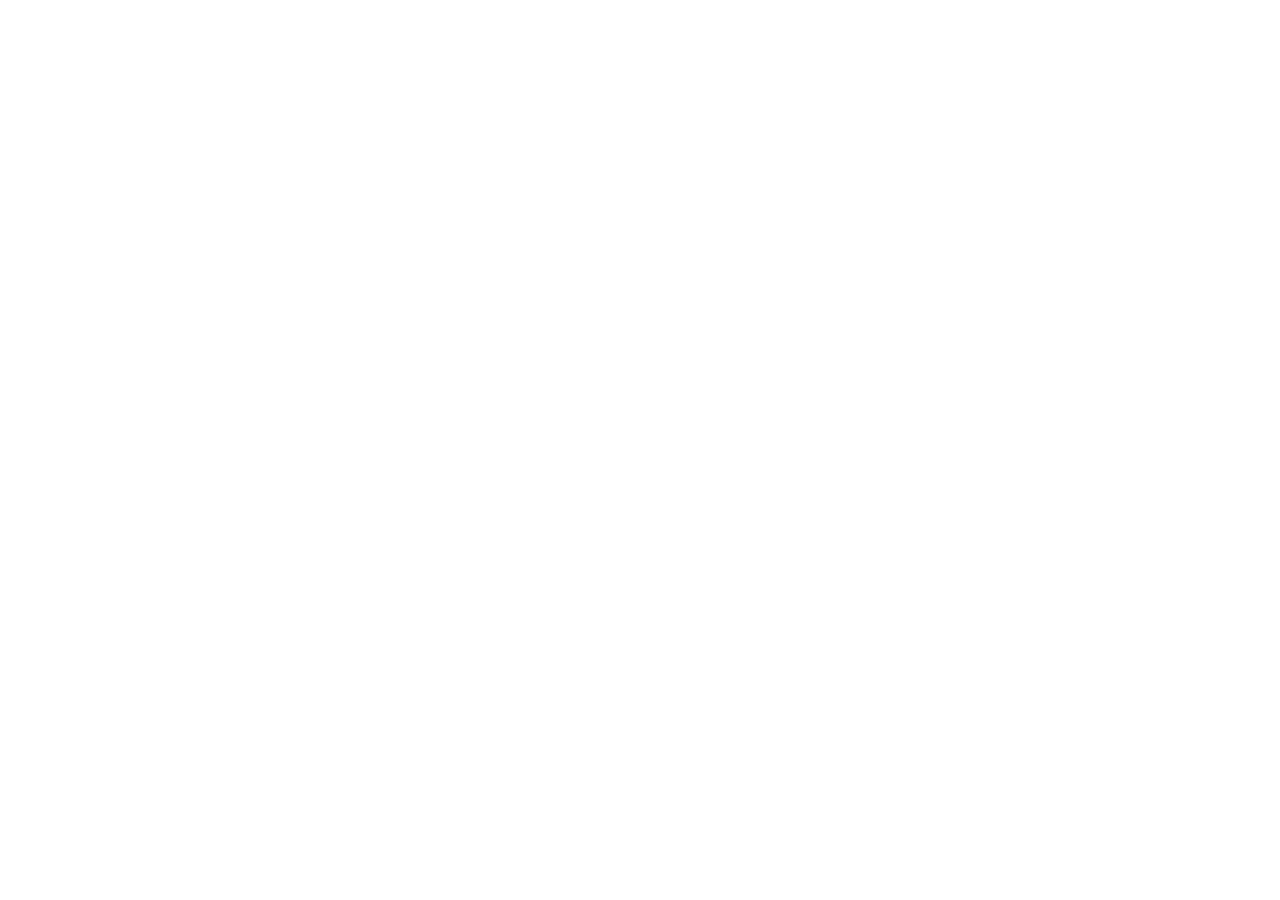
==== index.html @ 49c01202 "commit" ====
<!DOCTYPE html>
<html lang="en">
<head>
    <meta charset="UTF-8">
    <meta name="viewport" content="width=device-width, initial-scale=1.0">
    <title>binirica</title>
</head>
<body>
    
</body>
</html>
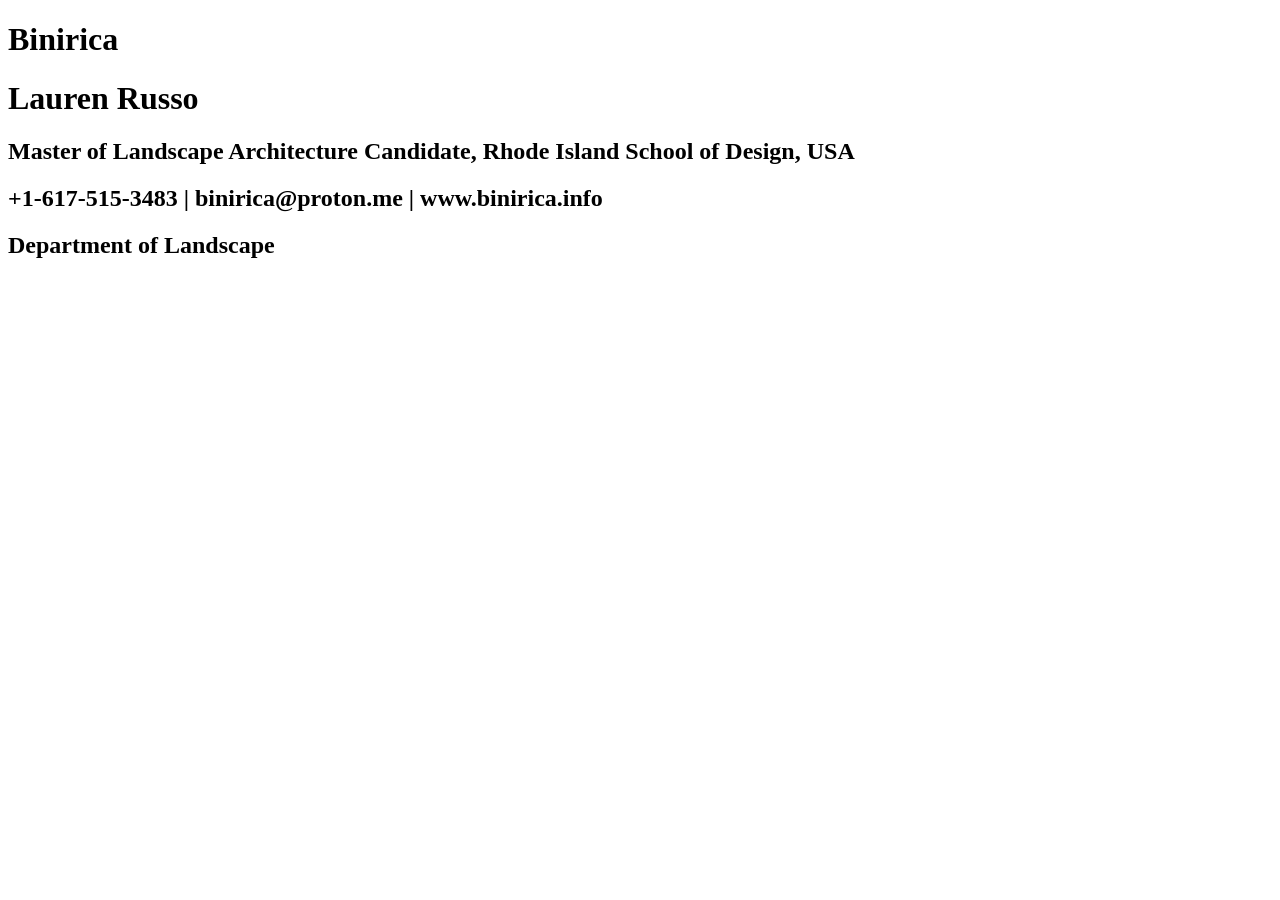
==== commit 5e6daa54: "commit" ====
--- a/index.html
+++ b/index.html
@@ -6,6 +6,13 @@
     <title>binirica</title>
 </head>
 <body>
-    
+    <h1>Binirica</h1>
+    <div class="CV">
+        <h1>Lauren Russo</h1>
+            <h2>Master of Landscape Architecture Candidate, Rhode Island School of Design, USA</h2>
+            <h2>+1-617-515-3483 | binirica@proton.me | www.binirica.info</h2>
+            <h2>Department of Landscape </h2>
+
+    </div>
 </body>
 </html>
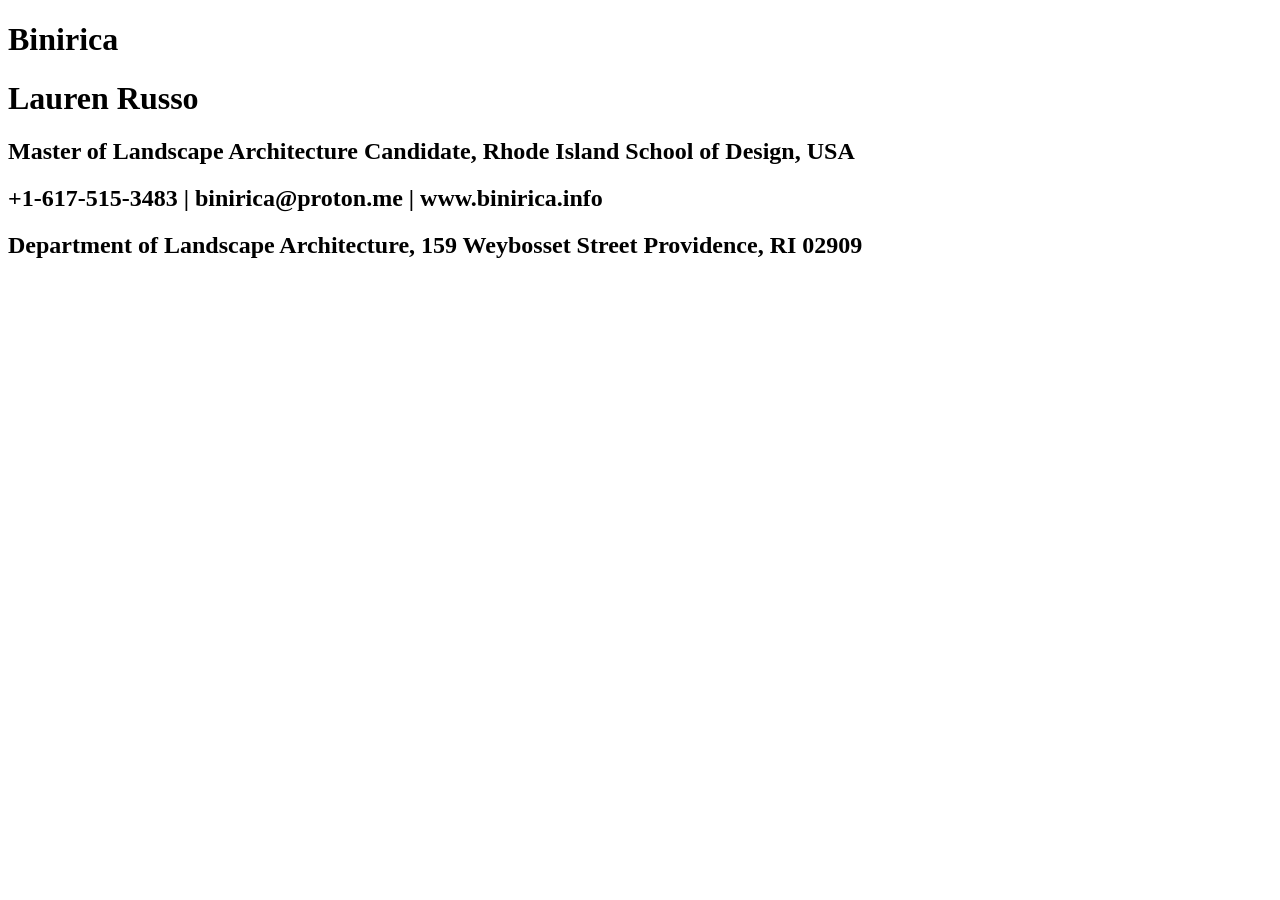
==== commit 9edcc75b: "commit" ====
--- a/index.html
+++ b/index.html
@@ -11,7 +11,7 @@
         <h1>Lauren Russo</h1>
             <h2>Master of Landscape Architecture Candidate, Rhode Island School of Design, USA</h2>
             <h2>+1-617-515-3483 | binirica@proton.me | www.binirica.info</h2>
-            <h2>Department of Landscape </h2>
+            <h2>Department of Landscape Architecture, 159 Weybosset Street Providence, RI 02909</h2>
 
     </div>
 </body>
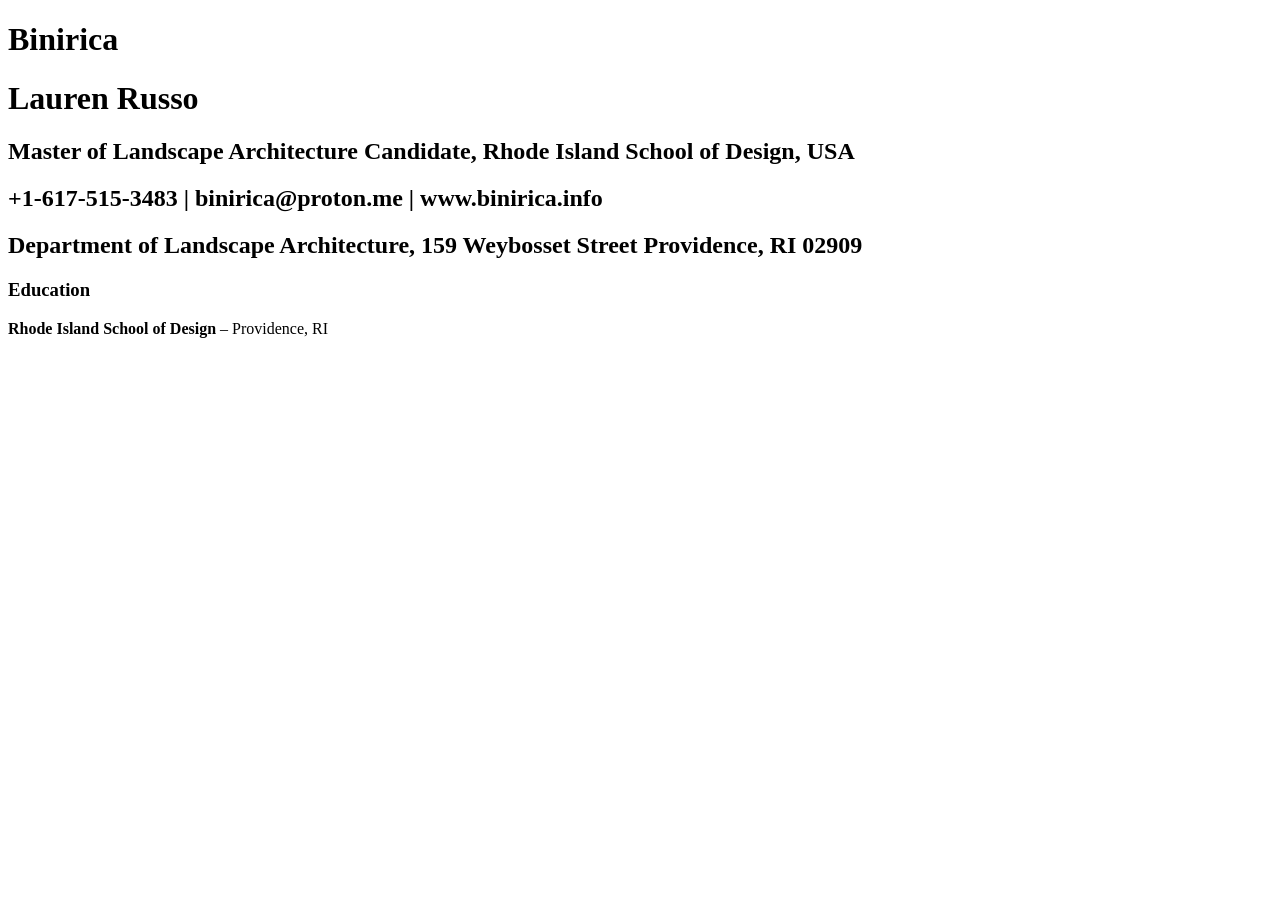
==== commit 7c7201fc: "commit" ====
--- a/index.html
+++ b/index.html
@@ -12,7 +12,8 @@
             <h2>Master of Landscape Architecture Candidate, Rhode Island School of Design, USA</h2>
             <h2>+1-617-515-3483 | binirica@proton.me | www.binirica.info</h2>
             <h2>Department of Landscape Architecture, 159 Weybosset Street Providence, RI 02909</h2>
-
+        <h3>Education</h3>
+        <p><strong>Rhode Island School of Design</strong> – Providence, RI<br
     </div>
 </body>
 </html>
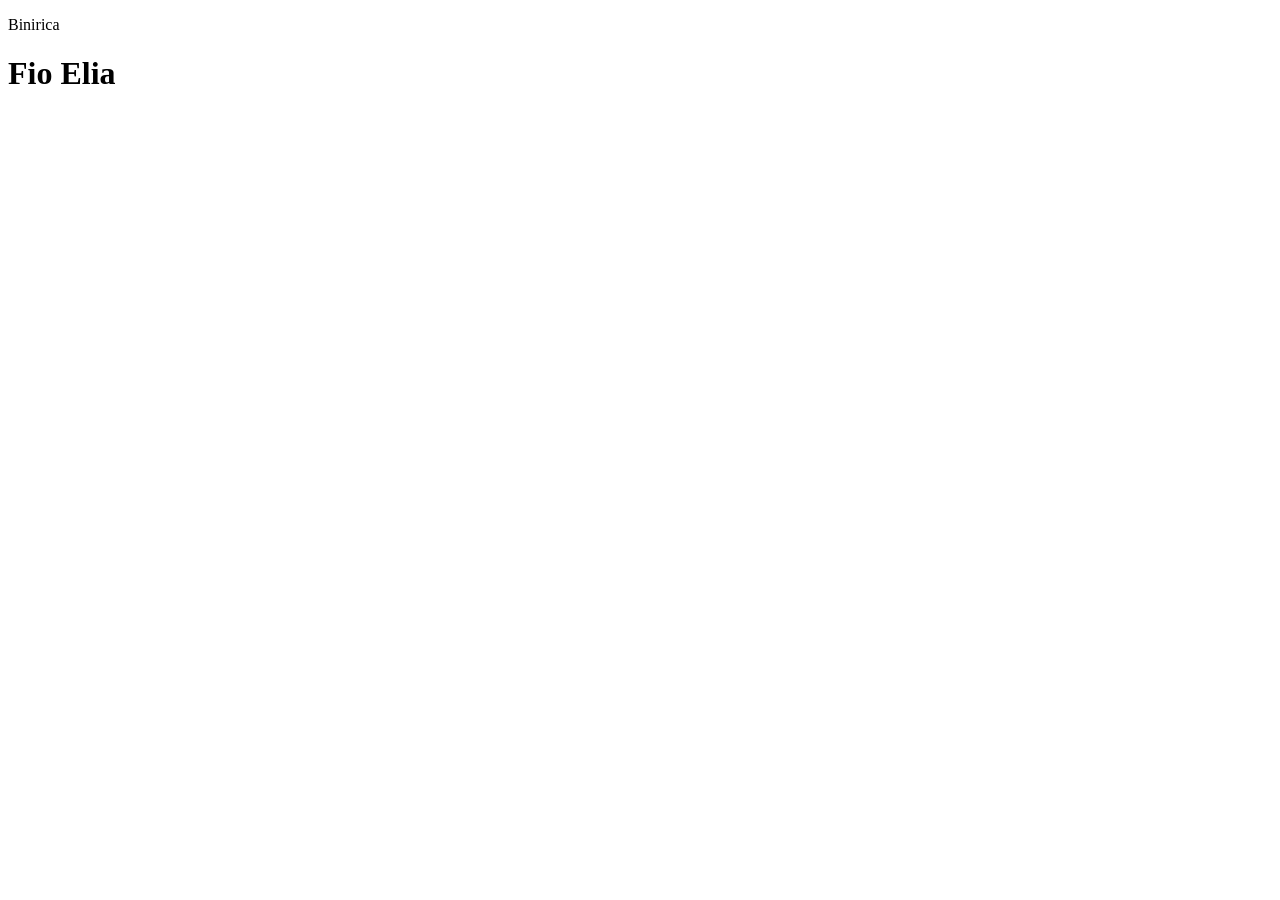
==== commit fcc861de: "commit" ====
--- a/index.html
+++ b/index.html
@@ -6,14 +6,9 @@
     <title>binirica</title>
 </head>
 <body>
-    <h1>Binirica</h1>
+    <p>Binirica</p>
     <div class="CV">
-        <h1>Lauren Russo</h1>
-            <h2>Master of Landscape Architecture Candidate, Rhode Island School of Design, USA</h2>
-            <h2>+1-617-515-3483 | binirica@proton.me | www.binirica.info</h2>
-            <h2>Department of Landscape Architecture, 159 Weybosset Street Providence, RI 02909</h2>
-        <h3>Education</h3>
-        <p><strong>Rhode Island School of Design</strong> – Providence, RI<br
+        <h1>Fio Elia</h1>
     </div>
 </body>
 </html>
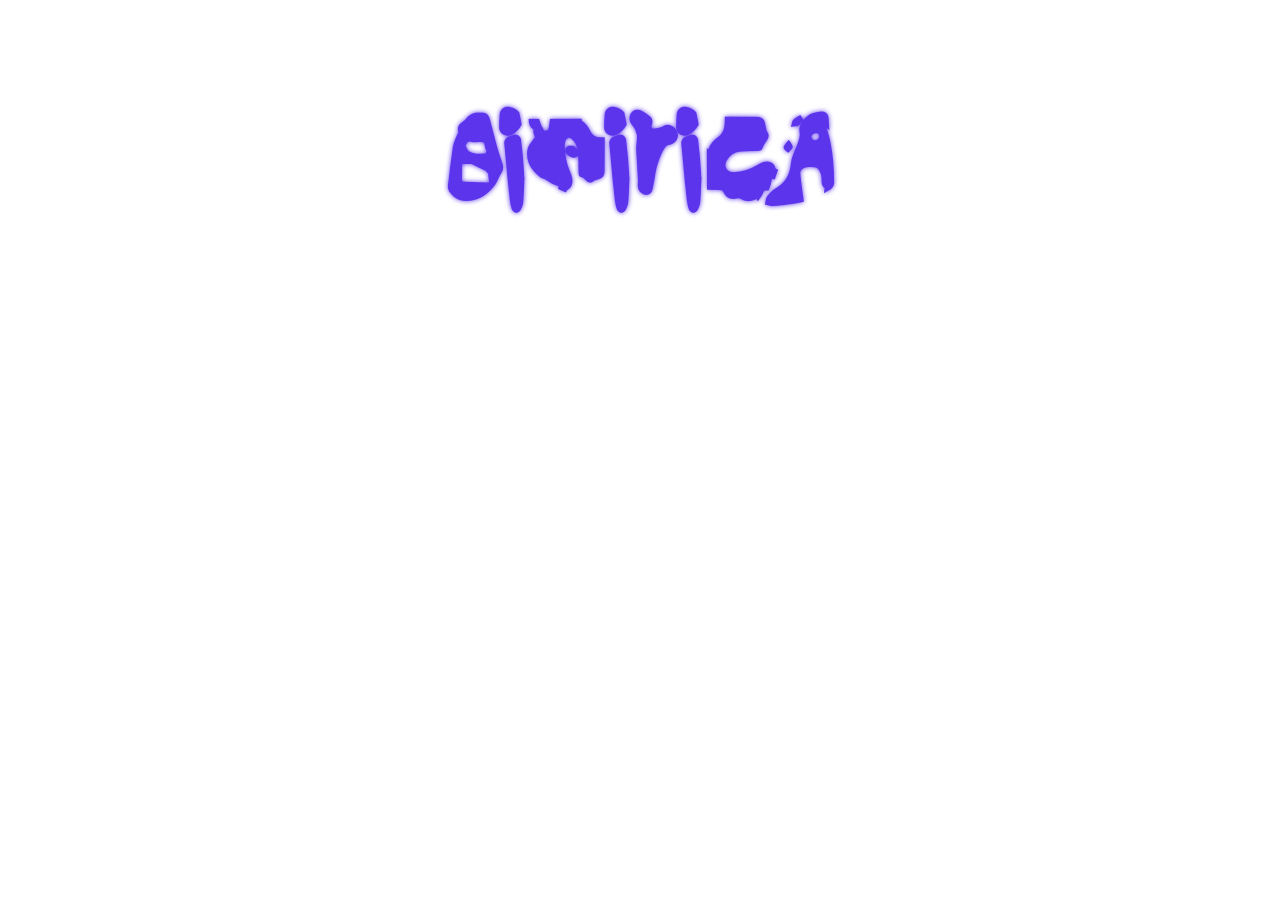
==== commit 7ff158bc: "commit" ====
--- a/index.html
+++ b/index.html
@@ -4,11 +4,13 @@
     <meta charset="UTF-8">
     <meta name="viewport" content="width=device-width, initial-scale=1.0">
     <title>binirica</title>
+    <link rel="stylesheet" href="style.css">
+    <script src="script.js" defer></script>
 </head>
 <body>
-    <p>Binirica</p>
+    <h1>Binirica</h1>
     <div class="CV">
-        <h1>Fio Elia</h1>
+
     </div>
 </body>
 </html>
--- a/style.css
+++ b/style.css
@@ -0,0 +1,13 @@
+@font-face {
+  font-family: 'TMT-UrgingOsmosis-B';
+  src: url('/fonts/TMT-UrgingOsmosis/TMT-UrgingOsmosis-B.woff') format('woff');
+  font-display: swap; 
+}
+
+h1 {
+    font-family:'TMT-UrgingOsmosis-B';
+    font-size: 8em;
+    color: #5b34eb;
+    text-shadow: 0px 0px 5px #5b34eb;
+    text-align: center;
+}
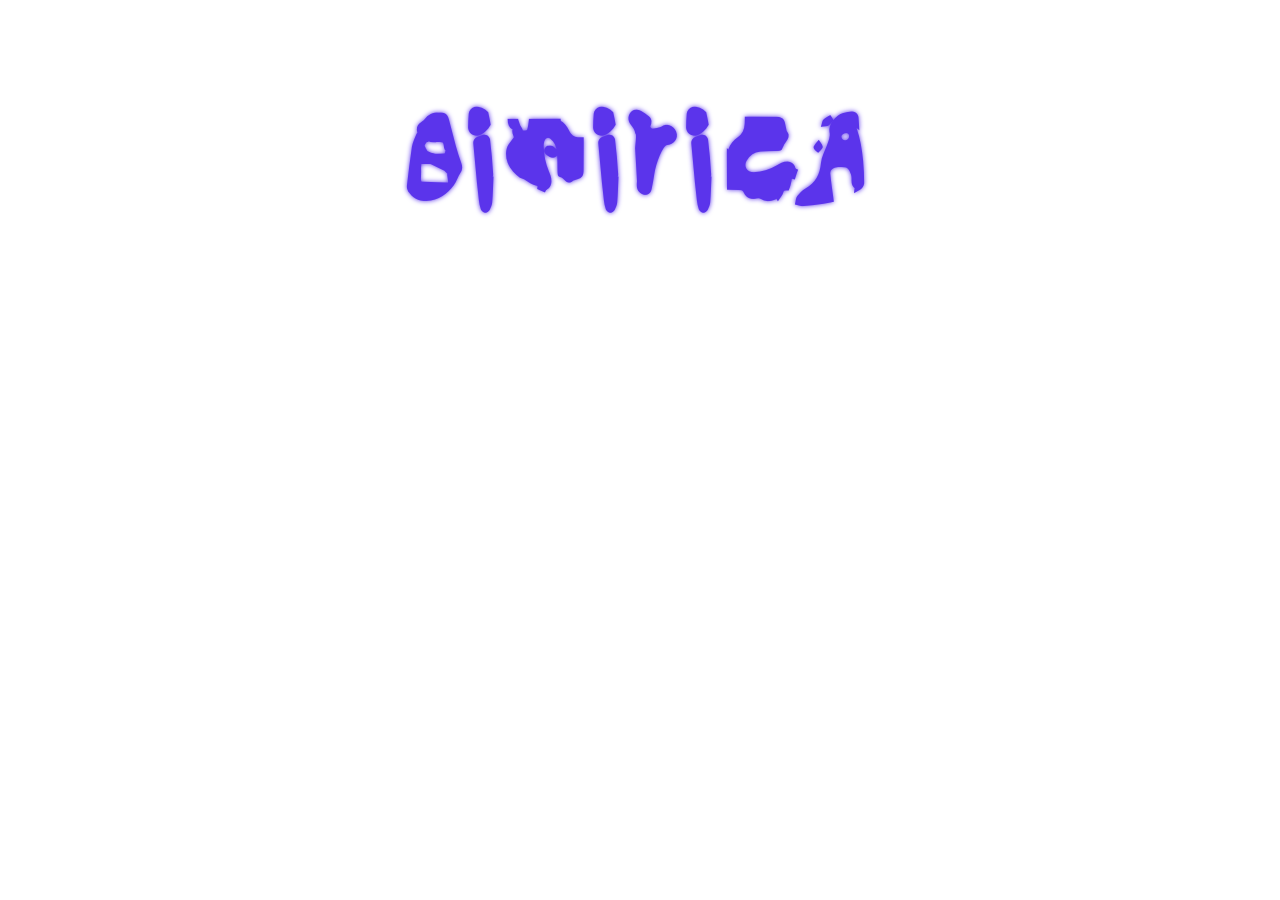
==== commit dd743ed5: "commit" ====
--- a/index.html
+++ b/index.html
@@ -9,7 +9,33 @@
 </head>
 <body>
     <h1>Binirica</h1>
-    <div class="CV">
+   
+    <!--Field Research
+
+    Filtration Model + Drawings, soil profiles 
+    Human-Machine Cofabrication
+    Topography Project + MOdel?
+    Vis-A-thon
+    South Providence Air Quality Analysis
+    Water Access Narragansett (Planting PLan etc.)
+    Species ANalysis Rotoscope Animation
+    Boston BlueBikes Transit Analysis
+    Planting PLans (GIS and Hand Drawn)
+    Black Bear Planting Plan
+    Bog Machine - Hine
+    Shade Room
+    Biomaterial 3D printing
+    Ground Matters
+
+    Imaging (SEM, Micro CT, X-Ray, etc.) incorporated in Prokects)
+    remember you must die
+    experimental web sites
+    On the Border, By the Sea
+
+    
+    
+    --->
+
 
     </div>
 </body>
--- a/style.css
+++ b/style.css
@@ -9,5 +9,6 @@
     font-size: 8em;
     color: #5b34eb;
     text-shadow: 0px 0px 5px #5b34eb;
+    letter-spacing: 0.08em;
     text-align: center;
 }
